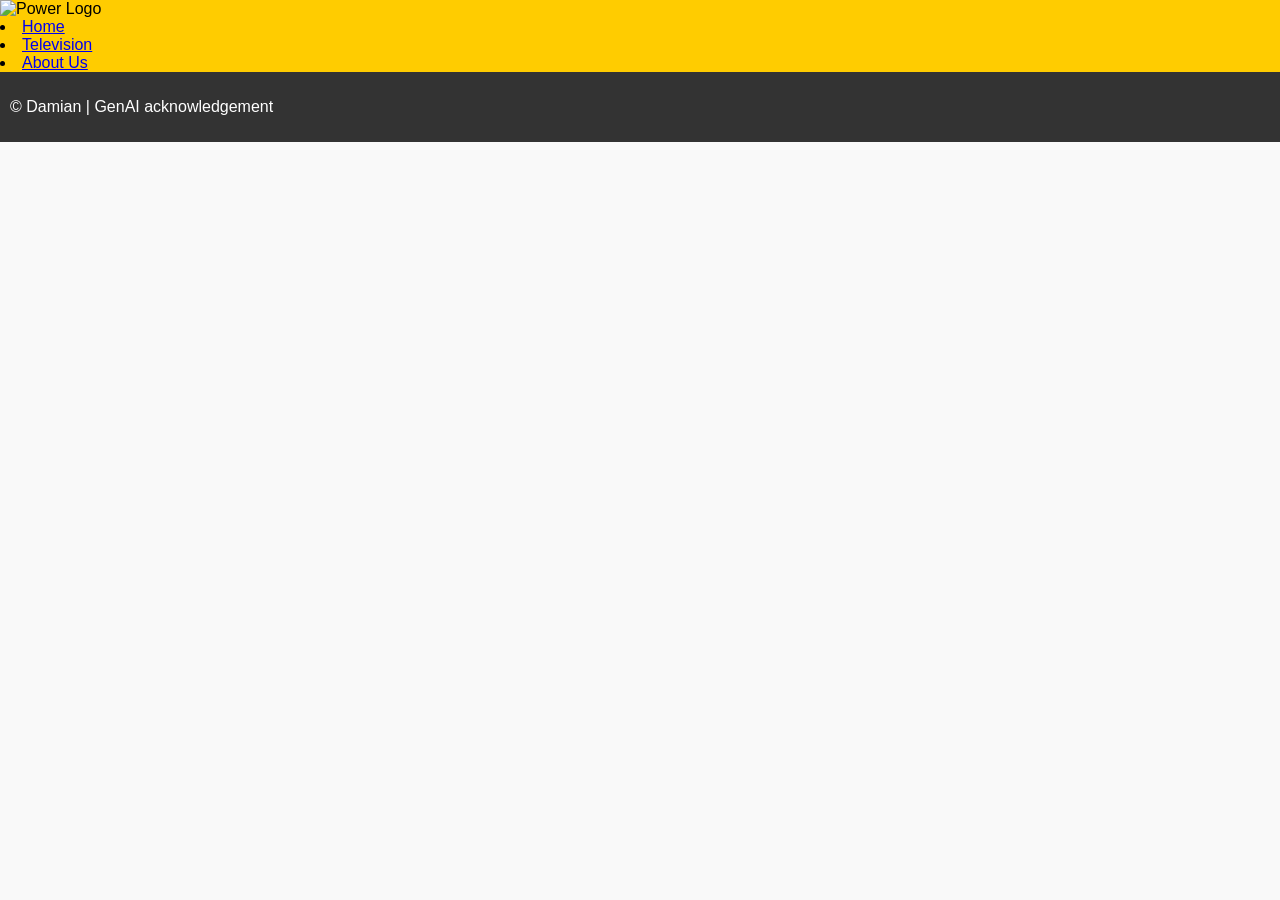
==== index.html @ 30498d2e "Updated and added index.html and style.css" ====
<!DOCTYPE html>
<html lang="en">
<head>
    <meta charset="UTF-8">
    <title>Appliance Energy Consumption</title>
    <link rel="stylesheet" href="style.css">
</head>
<body>
    <!--Navigation-->
    <header>
        <nav>
            <img src="logo.png" alt="Power Logo" id="Logo"
            <ul>
                <li><a href="#" onclick="loadPage('home')">Home</a></li>
                <li><a href="#" onclick="loadPage('television')">Television</a></li>
                <li><a href="#" onclick="loadPage('about')">About Us</a></li>
            </ul>
        </nav>
    </header>

<!--Content Area-->
<main id="content"></main>

<!--Footer-->
<footer>
    <p>&copy; <span id="year"></span> Damian | GenAI acknowledgement</p>
</footer>


<script src="script.js"></script>
</body>
</html>
---- style.css ----
body {
    font-family: Arial, sanas-serif;
    margin: 0;
    background-color: #f9f9f9;
}

nav{
    background-color: #ffcc00; /* matches lightning bolt logo*/
}

nav img{
    height: 40px;
    cursor: pointer;
}

nav ul{
    list-style: none;
    display: flex;
    margin-left: auto;
}

nav ul li{
    margin: 0 15px;
}

nav ul li a{
    text-decoration: none;
    color: black;
    font-weight: bolt;
}

nav ul li a:hover {
  color: white; /* mouse-over feedback */
}

.active{
    border-bottom: 2px solid black; /* highlights current page */
}

footer{
    background-color: #333;
    color: white;
    text-align: centre;
    padding: 10px;
}
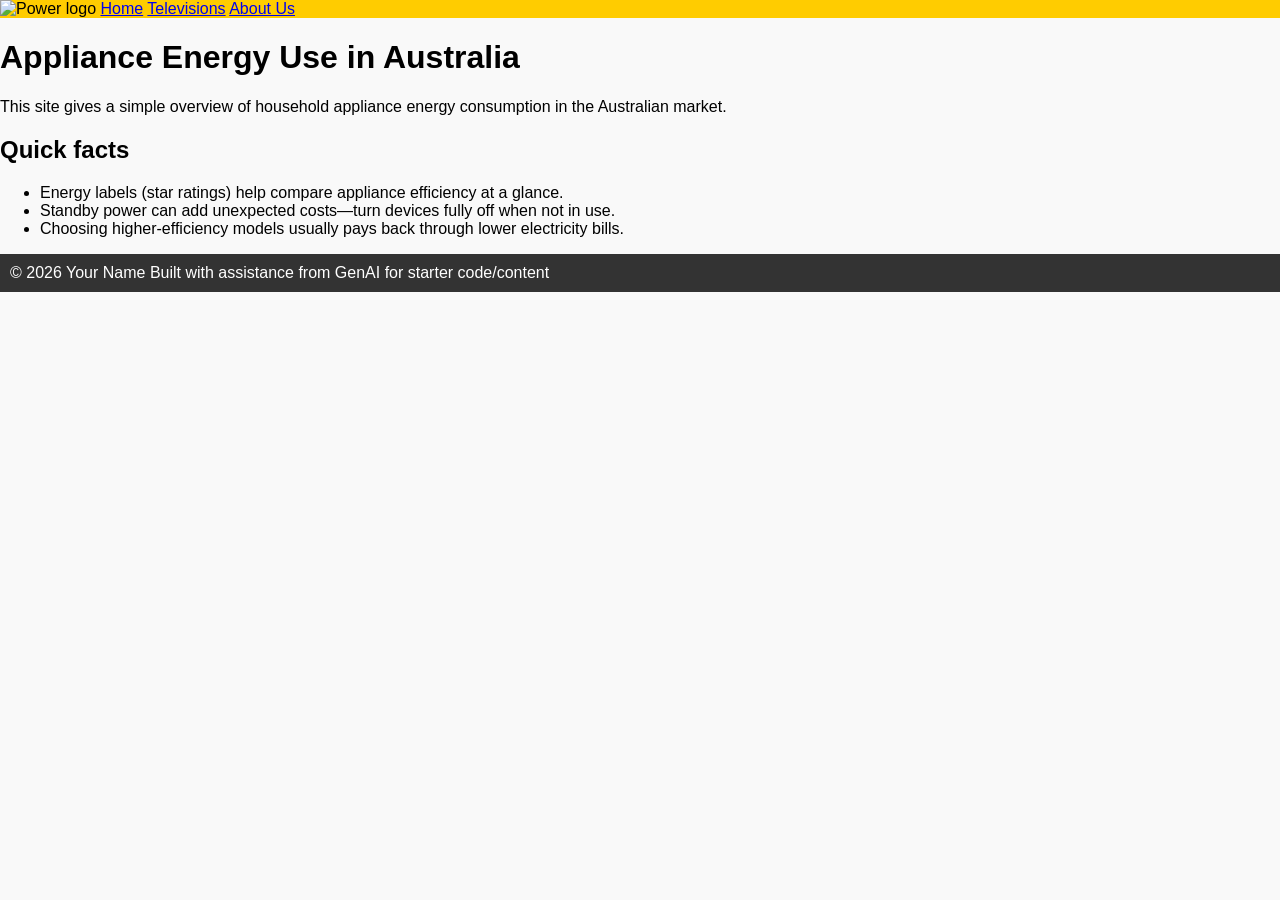
==== commit 29fffbcd: "-" ====
--- a/index.html
+++ b/index.html
@@ -1,32 +1,41 @@
-<!DOCTYPE html>
+<!doctype html>
 <html lang="en">
 <head>
-    <meta charset="UTF-8">
-    <title>Appliance Energy Consumption</title>
-    <link rel="stylesheet" href="style.css">
+  <meta charset="utf-8">
+  <meta name="viewport" content="width=device-width,initial-scale=1">
+  <title>Home | Appliance Energy (AU)</title>
+  <link rel="stylesheet" href="style.css">
+  <script defer src="script.js"></script>
 </head>
 <body>
-    <!--Navigation-->
-    <header>
-        <nav>
-            <img src="logo.png" alt="Power Logo" id="Logo"
-            <ul>
-                <li><a href="#" onclick="loadPage('home')">Home</a></li>
-                <li><a href="#" onclick="loadPage('television')">Television</a></li>
-                <li><a href="#" onclick="loadPage('about')">About Us</a></li>
-            </ul>
-        </nav>
-    </header>
+  <header>
+    <nav class="nav">
+      <img class="logo" src="power_logo.png" alt="Power logo" onclick="goHome()">
+      <a data-nav href="index.html">Home</a>
+      <a data-nav href="televisions.html">Televisions</a>
+      <a data-nav href="about.html">About Us</a>
+    </nav>
+  </header>
 
-<!--Content Area-->
-<main id="content"></main>
+  <main>
+    <h1>Appliance Energy Use in Australia</h1>
+    <p>This site gives a simple overview of household appliance energy consumption in the Australian market.</p>
 
-<!--Footer-->
-<footer>
-    <p>&copy; <span id="year"></span> Damian | GenAI acknowledgement</p>
-</footer>
+    <section class="card">
+      <h2>Quick facts</h2>
+      <ul>
+        <li>Energy labels (star ratings) help compare appliance efficiency at a glance.</li>
+        <li>Standby power can add unexpected costs—turn devices fully off when not in use.</li>
+        <li>Choosing higher-efficiency models usually pays back through lower electricity bills.</li>
+      </ul>
+    </section>
+  </main>
 
-
-<script src="script.js"></script>
+  <footer>
+    <div class="footer-inner">
+      <span>© <span id="year"></span> Your Name</span>
+      <span>Built with assistance from GenAI for starter code/content</span>
+    </div>
+  </footer>
 </body>
 </html>
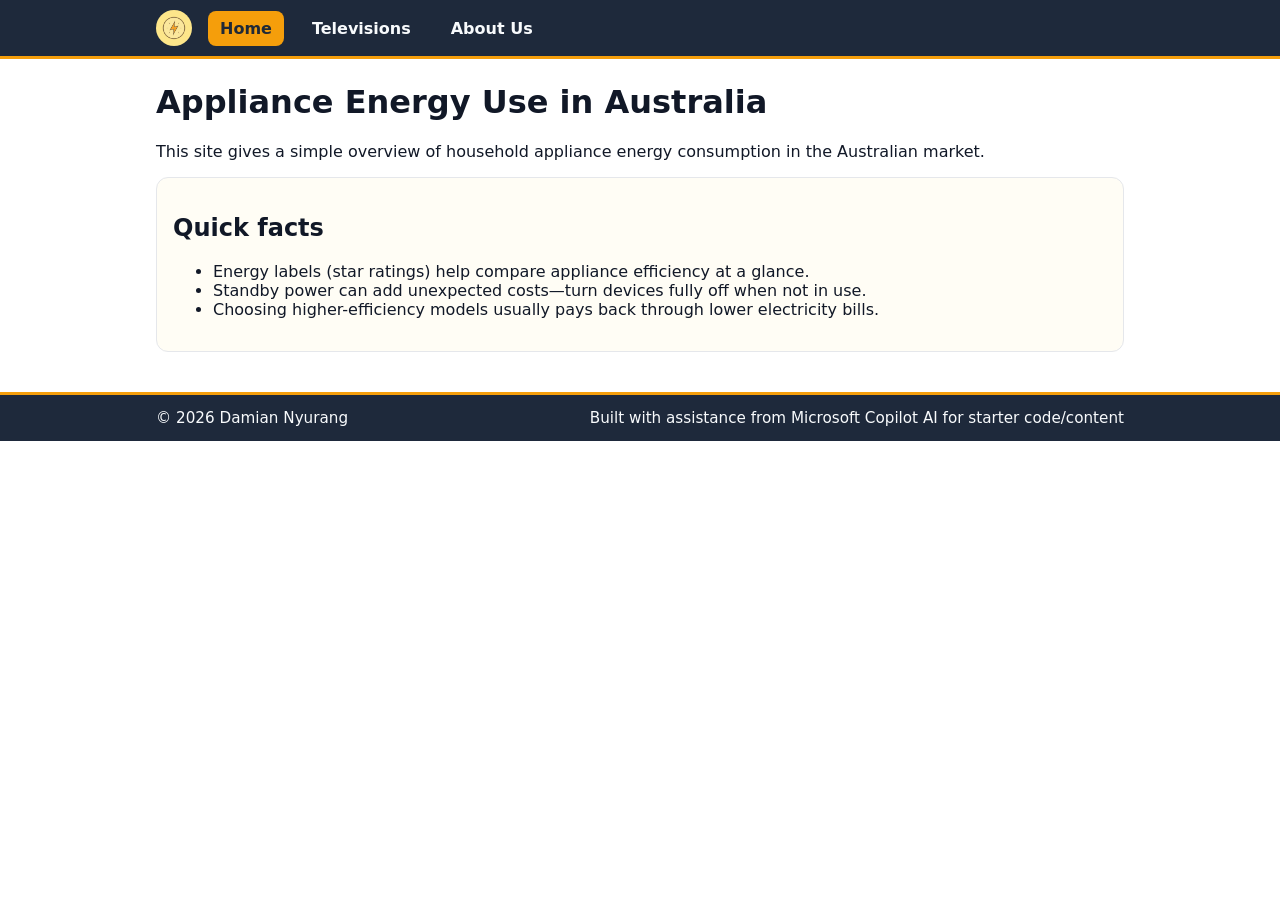
==== commit 03fd4033: "-" ====
--- a/index.html
+++ b/index.html
@@ -33,8 +33,8 @@
 
   <footer>
     <div class="footer-inner">
-      <span>© <span id="year"></span> Your Name</span>
-      <span>Built with assistance from GenAI for starter code/content</span>
+      <span>© <span id="year"></span> Damian Nyurang</span>
+      <span>Built with assistance from Microsoft Copilot AI for starter code/content</span>
     </div>
   </footer>
 </body>
--- a/style.css
+++ b/style.css
@@ -1,45 +1,41 @@
-body {
-    font-family: Arial, sanas-serif;
-    margin: 0;
-    background-color: #f9f9f9;
+:root{
+  --brand-bg:#1e293b;      /* dark slate (nav/footer) */
+  --brand-accent:#f59e0b;  /* amber (matches lightning) */
+  --brand-accent-2:#fde68a;/* pale amber */
+  --text:#111827;
+  --text-invert:#f8fafc;
 }
 
-nav{
-    background-color: #ffcc00; /* matches lightning bolt logo*/
+*{box-sizing:border-box}
+html,body{margin:0;padding:0;font-family:system-ui,-apple-system,Segoe UI,Roboto,Arial,sans-serif;color:var(--text);background:white}
+
+header{
+  background:var(--brand-bg);
+  position:sticky;top:0;z-index:10;
+  border-bottom:3px solid var(--brand-accent);
 }
+.nav{
+  max-width:1000px;margin:auto;display:flex;align-items:center;gap:16px;padding:10px 16px;
+}
+.nav img.logo{height:36px;width:36px;cursor:pointer;border-radius:50%;background:var(--brand-accent-2);padding:6px}
+.nav a{
+  text-decoration:none;color:var(--text-invert);padding:8px 12px;border-radius:8px;font-weight:600
+}
+.nav a:hover{background:rgba(245,158,11,.2)}
+.nav a.active{background:var(--brand-accent);color:#1f2937}
 
-nav img{
-    height: 40px;
-    cursor: pointer;
-}
+main{max-width:1000px;margin:24px auto;padding:0 16px}
+h1{margin-top:0}
 
-nav ul{
-    list-style: none;
-    display: flex;
-    margin-left: auto;
-}
-
-nav ul li{
-    margin: 0 15px;
-}
-
-nav ul li a{
-    text-decoration: none;
-    color: black;
-    font-weight: bolt;
-}
-
-nav ul li a:hover {
-  color: white; /* mouse-over feedback */
-}
-
-.active{
-    border-bottom: 2px solid black; /* highlights current page */
+.card{
+  border:1px solid #e5e7eb;border-radius:12px;padding:16px;background:#fffdf5
 }
 
 footer{
-    background-color: #333;
-    color: white;
-    text-align: centre;
-    padding: 10px;
-}+  margin-top:40px;background:var(--brand-bg);color:var(--text-invert);
+  border-top:3px solid var(--brand-accent)
+}
+.footer-inner{
+  max-width:1000px;margin:auto;padding:14px 16px;font-size:.95rem;display:flex;justify-content:space-between;gap:10px;flex-wrap:wrap
+}
+
